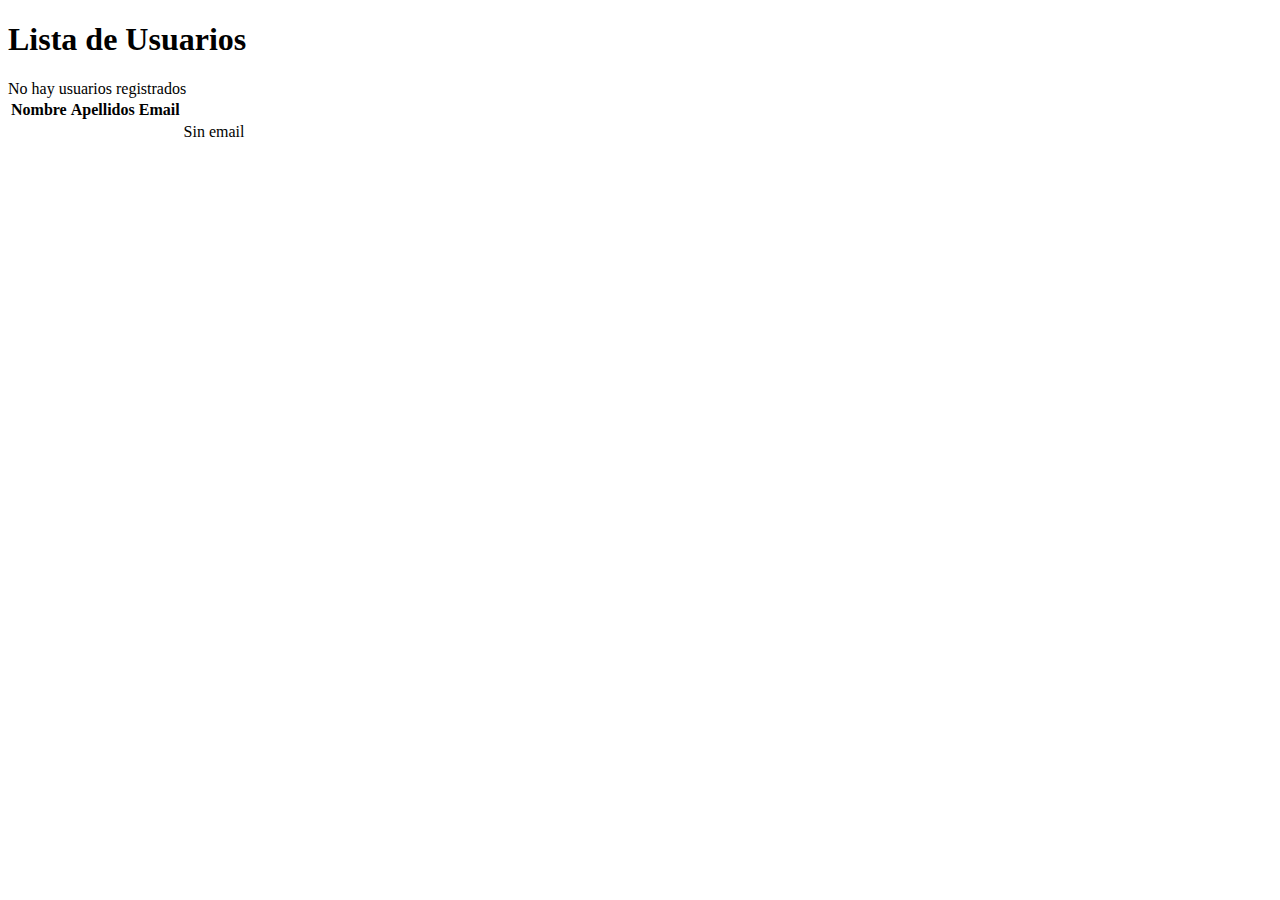
==== src/main/resources/templates/lista.html @ 638feb0b "7. Trabajando con varios usuarios" ====
<!DOCTYPE html>
<html lang="es" xmlns:th="https://www.thymeleaf.org/">
<head>
    <meta charset="UTF-8">
    <title>Lista</title>
</head>
<body>
<h1>Lista de Usuarios</h1>
<span th:if="${usuarios.size()==0}">No hay usuarios registrados</span>
<table th:if="${usuarios.size()!=0}">
    <thead>
    <tr>
        <th>Nombre</th>
        <th>Apellidos</th>
        <th>Email</th>
    </tr>

    </thead>
    <tbody>
    <tr th:each="usuario:${usuarios}">
        <td th:text="${usuario.nombre}"></td>
        <td th:text="${usuario.apellidos}"></td>
        <td th:if="${usuario.email}" th:text="${usuario.email}"></td>
        <td th:if="${usuario.email == null}">Sin email</td>
    </tr>
    </tbody>

</table>

</body>
</html>
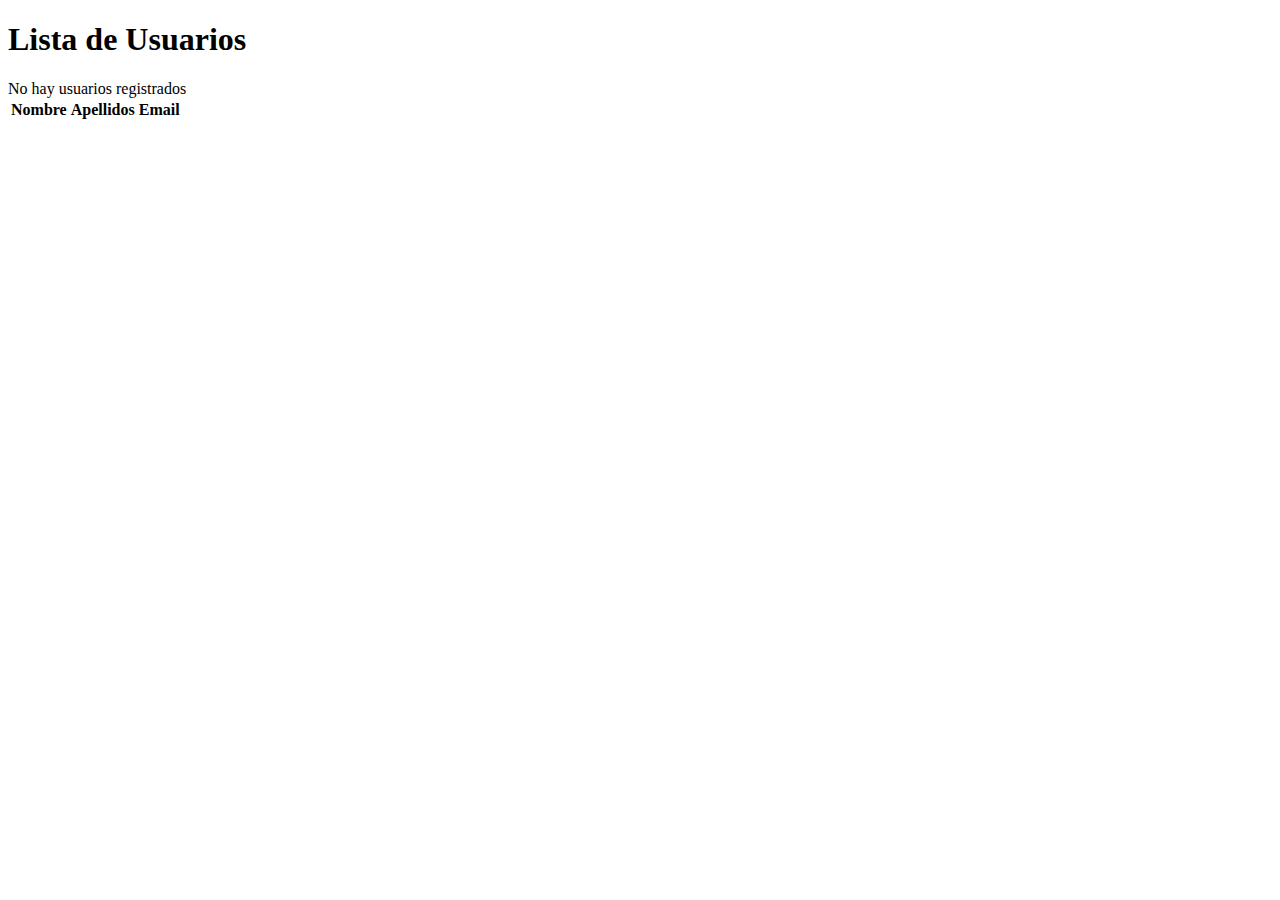
==== commit 1ac69ca1: "9. @ModelAttribute" ====
--- a/src/main/resources/templates/lista.html
+++ b/src/main/resources/templates/lista.html
@@ -3,11 +3,12 @@
 <head>
     <meta charset="UTF-8">
     <title>Lista</title>
+    <link href="https://cdn.jsdelivr.net/npm/bootstrap@5.3.2/dist/css/bootstrap.min.css" rel="stylesheet" integrity="sha384-T3c6CoIi6uLrA9TneNEoa7RxnatzjcDSCmG1MXxSR1GAsXEV/Dwwykc2MPK8M2HN" crossorigin="anonymous">
 </head>
 <body>
 <h1>Lista de Usuarios</h1>
-<span th:if="${usuarios.size()==0}">No hay usuarios registrados</span>
-<table th:if="${usuarios.size()!=0}">
+<span th:if="${usuarios.isEmpty()}">No hay usuarios registrados</span>
+<table class="table table-hover table-striped" th:if="${!usuarios.isEmpty()}">
     <thead>
     <tr>
         <th>Nombre</th>
@@ -20,12 +21,13 @@
     <tr th:each="usuario:${usuarios}">
         <td th:text="${usuario.nombre}"></td>
         <td th:text="${usuario.apellidos}"></td>
-        <td th:if="${usuario.email}" th:text="${usuario.email}"></td>
-        <td th:if="${usuario.email == null}">Sin email</td>
+        <!--<td th:if="${usuario.email}" th:text="${usuario.email}"></td>
+        <td th:if="${usuario.email == null}">Sin email</td>-->
+        <td th:text="${usuario.email}?:'Sin Email'"></td>
     </tr>
     </tbody>
-
 </table>
+<script src="https://cdn.jsdelivr.net/npm/bootstrap@5.3.2/dist/js/bootstrap.bundle.min.js" integrity="sha384-C6RzsynM9kWDrMNeT87bh95OGNyZPhcTNXj1NW7RuBCsyN/o0jlpcV8Qyq46cDfL" crossorigin="anonymous"></script>
 
 </body>
 </html>